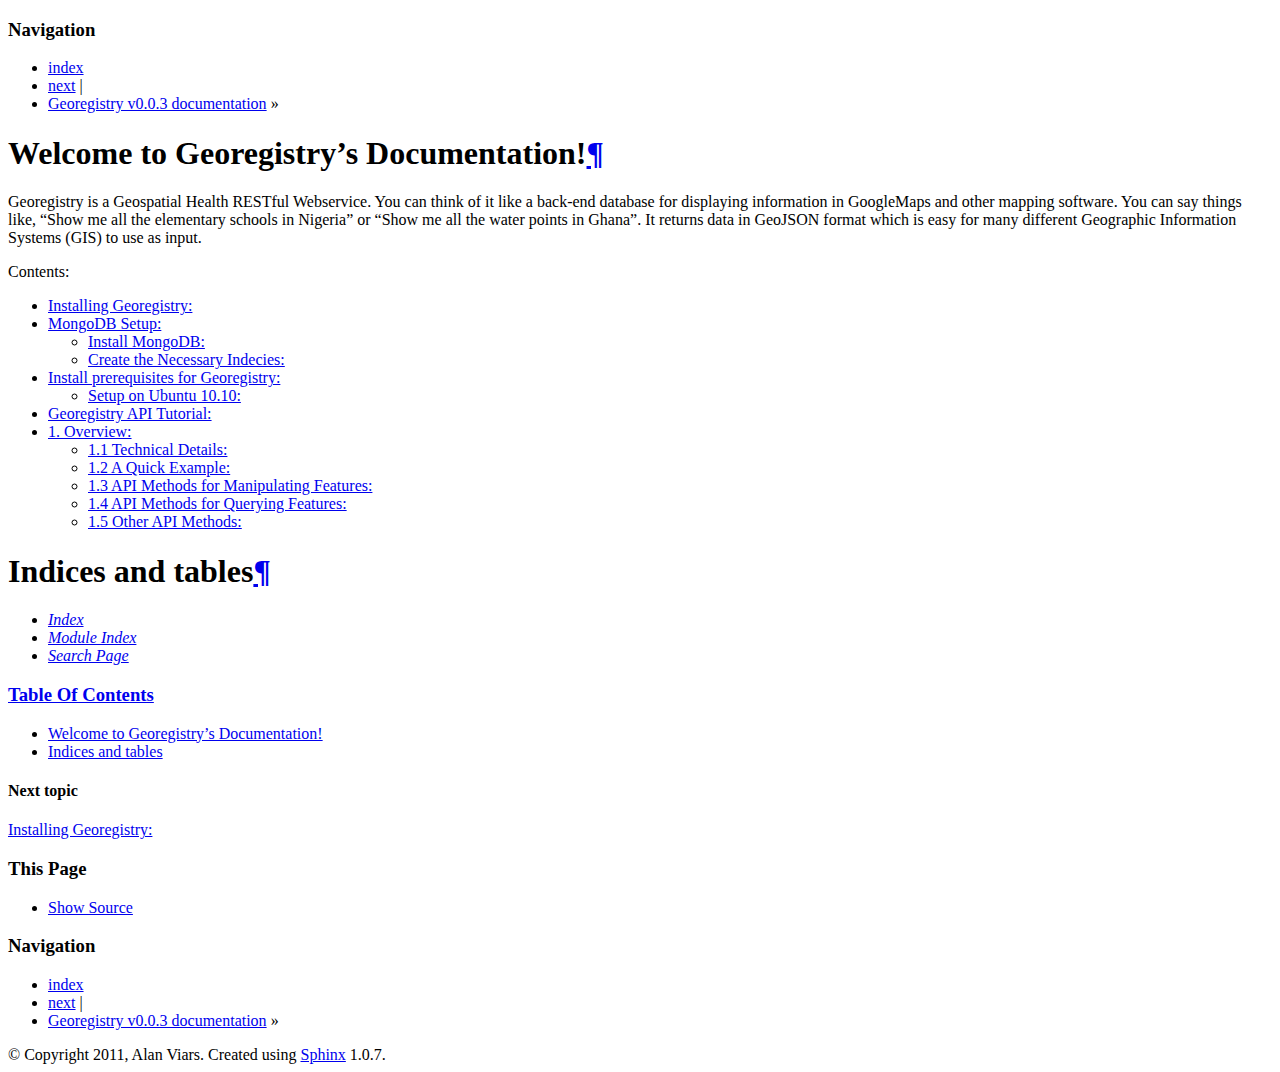
==== docs/_build/html/index.html @ 960ded16 "Updated documentaion to include new API methods" ====
<!DOCTYPE html PUBLIC "-//W3C//DTD XHTML 1.0 Transitional//EN"
  "http://www.w3.org/TR/xhtml1/DTD/xhtml1-transitional.dtd">

<html xmlns="http://www.w3.org/1999/xhtml">
  <head>
    <meta http-equiv="Content-Type" content="text/html; charset=utf-8" />
    
    <title>Welcome to Georegistry’s Documentation! &mdash; Georegistry v0.0.3 documentation</title>
    <link rel="stylesheet" href="_static/default.css" type="text/css" />
    <link rel="stylesheet" href="_static/pygments.css" type="text/css" />
    <script type="text/javascript">
      var DOCUMENTATION_OPTIONS = {
        URL_ROOT:    '',
        VERSION:     '0.0.3',
        COLLAPSE_INDEX: false,
        FILE_SUFFIX: '.html',
        HAS_SOURCE:  true
      };
    </script>
    <script type="text/javascript" src="_static/jquery.js"></script>
    <script type="text/javascript" src="_static/underscore.js"></script>
    <script type="text/javascript" src="_static/doctools.js"></script>
    <link rel="top" title="Georegistry v0.0.3 documentation" href="#" />
    <link rel="next" title="Installing Georegistry:" href="installation.html" /> 
  </head>
  <body>
    <div class="related">
      <h3>Navigation</h3>
      <ul>
        <li class="right" style="margin-right: 10px">
          <a href="genindex.html" title="General Index"
             accesskey="I">index</a></li>
        <li class="right" >
          <a href="installation.html" title="Installing Georegistry:"
             accesskey="N">next</a> |</li>
        <li><a href="#">Georegistry v0.0.3 documentation</a> &raquo;</li> 
      </ul>
    </div>  

    <div class="document">
      <div class="documentwrapper">
        <div class="bodywrapper">
          <div class="body">
            
  <div class="section" id="welcome-to-georegistry-s-documentation">
<h1>Welcome to Georegistry&#8217;s Documentation!<a class="headerlink" href="#welcome-to-georegistry-s-documentation" title="Permalink to this headline">¶</a></h1>
<p>Georegistry is a Geospatial Health RESTful Webservice.  You can think of it
like a back-end database for displaying information in GoogleMaps
and other mapping software. You can say things like, “Show me all the elementary
schools in Nigeria” or “Show me all the water points in Ghana”. It returns data
in GeoJSON format which is easy for many different Geographic Information
Systems (GIS) to use as input.</p>
<p>Contents:</p>
<div class="toctree-wrapper compound">
<ul>
<li class="toctree-l1"><a class="reference internal" href="installation.html">Installing Georegistry:</a></li>
<li class="toctree-l1"><a class="reference internal" href="installation.html#mongodb-setup">MongoDB Setup:</a><ul>
<li class="toctree-l2"><a class="reference internal" href="installation.html#install-mongodb">Install MongoDB:</a></li>
<li class="toctree-l2"><a class="reference internal" href="installation.html#create-the-necessary-indecies">Create the Necessary Indecies:</a></li>
</ul>
</li>
<li class="toctree-l1"><a class="reference internal" href="installation.html#install-prerequisites-for-georegistry">Install prerequisites for Georegistry:</a><ul>
<li class="toctree-l2"><a class="reference internal" href="installation.html#setup-on-ubuntu-10-10">Setup on Ubuntu 10.10:</a></li>
</ul>
</li>
<li class="toctree-l1"><a class="reference internal" href="api-reference.html">Georegistry API Tutorial:</a><ul class="simple">
</ul>
</li>
<li class="toctree-l1"><a class="reference internal" href="api-reference.html#overview">1. Overview:</a><ul>
<li class="toctree-l2"><a class="reference internal" href="api-reference.html#technical-details">1.1 Technical Details:</a></li>
<li class="toctree-l2"><a class="reference internal" href="api-reference.html#a-quick-example">1.2 A Quick Example:</a></li>
<li class="toctree-l2"><a class="reference internal" href="api-reference.html#api-methods-for-manipulating-features">1.3 API Methods for Manipulating Features:</a></li>
<li class="toctree-l2"><a class="reference internal" href="api-reference.html#api-methods-for-querying-features">1.4 API Methods for Querying Features:</a></li>
<li class="toctree-l2"><a class="reference internal" href="api-reference.html#other-api-methods">1.5 Other API Methods:</a></li>
</ul>
</li>
</ul>
</div>
</div>
<div class="section" id="indices-and-tables">
<h1>Indices and tables<a class="headerlink" href="#indices-and-tables" title="Permalink to this headline">¶</a></h1>
<ul class="simple">
<li><a class="reference internal" href="genindex.html"><em>Index</em></a></li>
<li><a class="reference internal" href="py-modindex.html"><em>Module Index</em></a></li>
<li><a class="reference internal" href="search.html"><em>Search Page</em></a></li>
</ul>
</div>


          </div>
        </div>
      </div>
      <div class="sphinxsidebar">
        <div class="sphinxsidebarwrapper">
  <h3><a href="#">Table Of Contents</a></h3>
  <ul>
<li><a class="reference internal" href="#">Welcome to Georegistry&#8217;s Documentation!</a><ul>
</ul>
</li>
<li><a class="reference internal" href="#indices-and-tables">Indices and tables</a></li>
</ul>

  <h4>Next topic</h4>
  <p class="topless"><a href="installation.html"
                        title="next chapter">Installing Georegistry:</a></p>
  <h3>This Page</h3>
  <ul class="this-page-menu">
    <li><a href="_sources/index.txt"
           rel="nofollow">Show Source</a></li>
  </ul>
<div id="searchbox" style="display: none">
  <h3>Quick search</h3>
    <form class="search" action="search.html" method="get">
      <input type="text" name="q" size="18" />
      <input type="submit" value="Go" />
      <input type="hidden" name="check_keywords" value="yes" />
      <input type="hidden" name="area" value="default" />
    </form>
    <p class="searchtip" style="font-size: 90%">
    Enter search terms or a module, class or function name.
    </p>
</div>
<script type="text/javascript">$('#searchbox').show(0);</script>
        </div>
      </div>
      <div class="clearer"></div>
    </div>
    <div class="related">
      <h3>Navigation</h3>
      <ul>
        <li class="right" style="margin-right: 10px">
          <a href="genindex.html" title="General Index"
             >index</a></li>
        <li class="right" >
          <a href="installation.html" title="Installing Georegistry:"
             >next</a> |</li>
        <li><a href="#">Georegistry v0.0.3 documentation</a> &raquo;</li> 
      </ul>
    </div>
    <div class="footer">
        &copy; Copyright 2011, Alan Viars.
      Created using <a href="http://sphinx.pocoo.org/">Sphinx</a> 1.0.7.
    </div>
  </body>
</html>
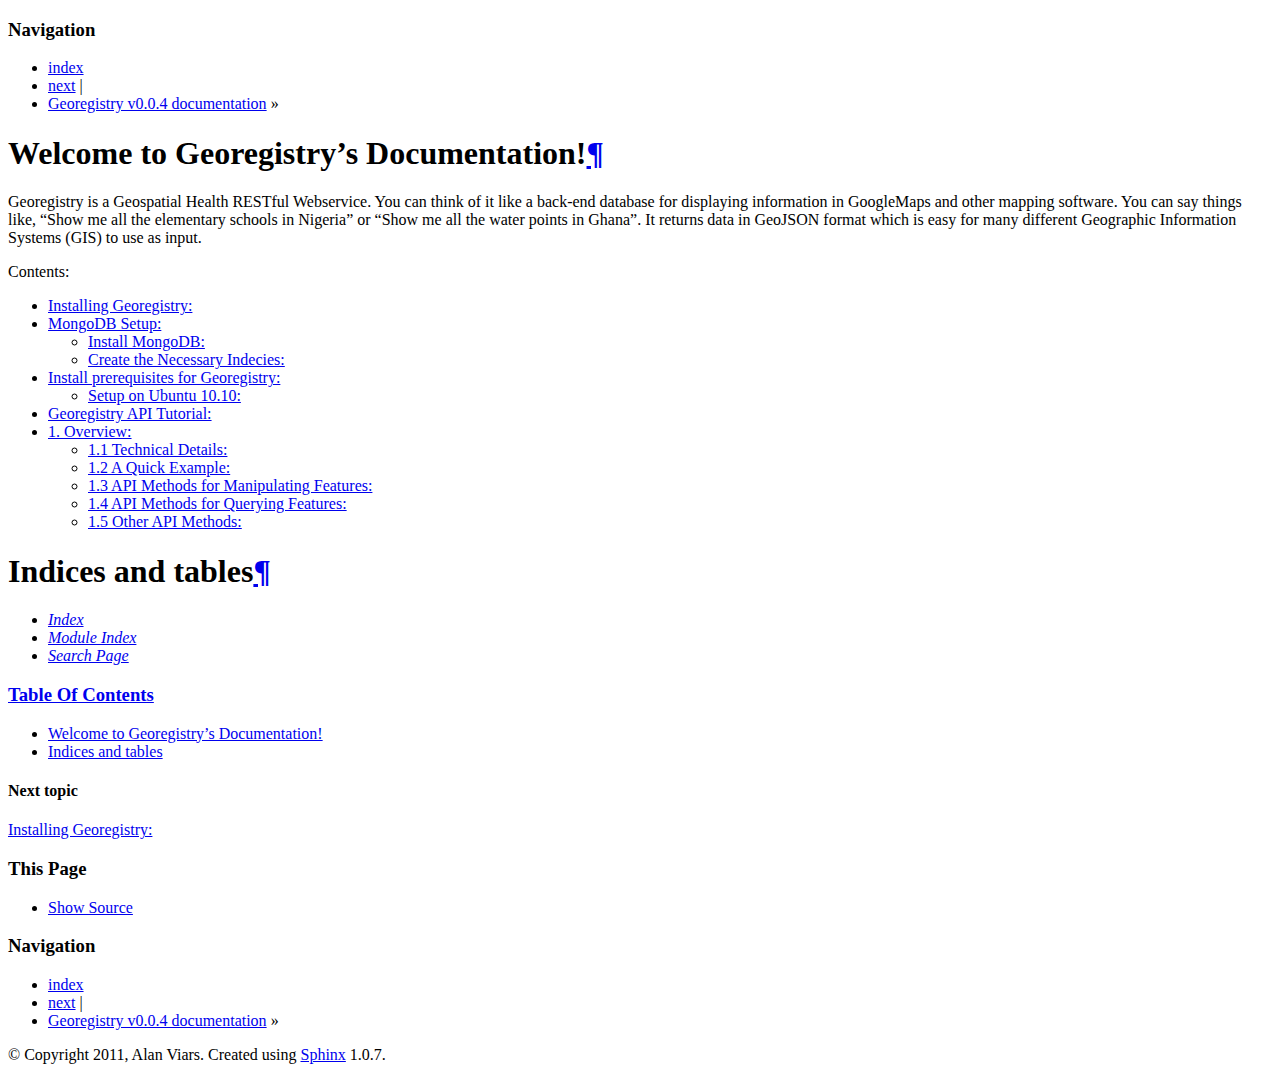
==== commit 7bf892c0: "Updated documentaion to include new API methods" ====
--- a/docs/_build/html/index.html
+++ b/docs/_build/html/index.html
@@ -7,13 +7,13 @@
   <head>
     <meta http-equiv="Content-Type" content="text/html; charset=utf-8" />
     
-    <title>Welcome to Georegistry’s Documentation! &mdash; Georegistry v0.0.3 documentation</title>
+    <title>Welcome to Georegistry’s Documentation! &mdash; Georegistry v0.0.4 documentation</title>
     <link rel="stylesheet" href="_static/default.css" type="text/css" />
     <link rel="stylesheet" href="_static/pygments.css" type="text/css" />
     <script type="text/javascript">
       var DOCUMENTATION_OPTIONS = {
         URL_ROOT:    '',
-        VERSION:     '0.0.3',
+        VERSION:     '0.0.4',
         COLLAPSE_INDEX: false,
         FILE_SUFFIX: '.html',
         HAS_SOURCE:  true
@@ -22,7 +22,7 @@
     <script type="text/javascript" src="_static/jquery.js"></script>
     <script type="text/javascript" src="_static/underscore.js"></script>
     <script type="text/javascript" src="_static/doctools.js"></script>
-    <link rel="top" title="Georegistry v0.0.3 documentation" href="#" />
+    <link rel="top" title="Georegistry v0.0.4 documentation" href="#" />
     <link rel="next" title="Installing Georegistry:" href="installation.html" /> 
   </head>
   <body>
@@ -35,7 +35,7 @@
         <li class="right" >
           <a href="installation.html" title="Installing Georegistry:"
              accesskey="N">next</a> |</li>
-        <li><a href="#">Georegistry v0.0.3 documentation</a> &raquo;</li> 
+        <li><a href="#">Georegistry v0.0.4 documentation</a> &raquo;</li> 
       </ul>
     </div>  
 
@@ -136,7 +136,7 @@
         <li class="right" >
           <a href="installation.html" title="Installing Georegistry:"
              >next</a> |</li>
-        <li><a href="#">Georegistry v0.0.3 documentation</a> &raquo;</li> 
+        <li><a href="#">Georegistry v0.0.4 documentation</a> &raquo;</li> 
       </ul>
     </div>
     <div class="footer">
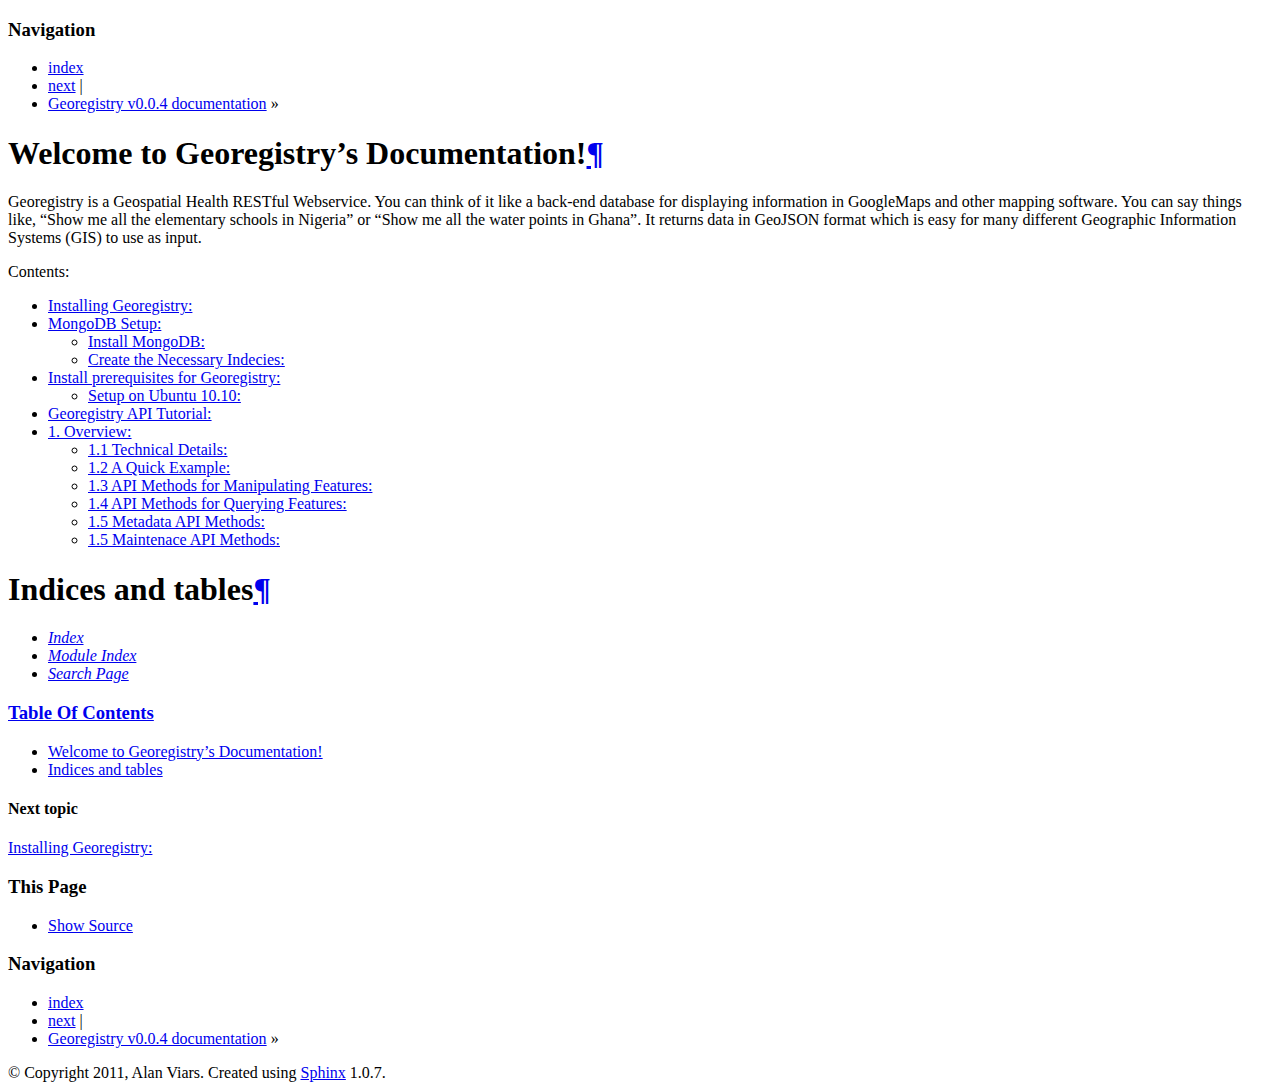
==== commit b9b00e40: "Updated documentation to cover autou[pload of data" ====
--- a/docs/_build/html/index.html
+++ b/docs/_build/html/index.html
@@ -73,7 +73,8 @@
 <li class="toctree-l2"><a class="reference internal" href="api-reference.html#a-quick-example">1.2 A Quick Example:</a></li>
 <li class="toctree-l2"><a class="reference internal" href="api-reference.html#api-methods-for-manipulating-features">1.3 API Methods for Manipulating Features:</a></li>
 <li class="toctree-l2"><a class="reference internal" href="api-reference.html#api-methods-for-querying-features">1.4 API Methods for Querying Features:</a></li>
-<li class="toctree-l2"><a class="reference internal" href="api-reference.html#other-api-methods">1.5 Other API Methods:</a></li>
+<li class="toctree-l2"><a class="reference internal" href="api-reference.html#metadata-api-methods">1.5 Metadata API Methods:</a></li>
+<li class="toctree-l2"><a class="reference internal" href="api-reference.html#maintenace-api-methods">1.5 Maintenace API Methods:</a></li>
 </ul>
 </li>
 </ul>
